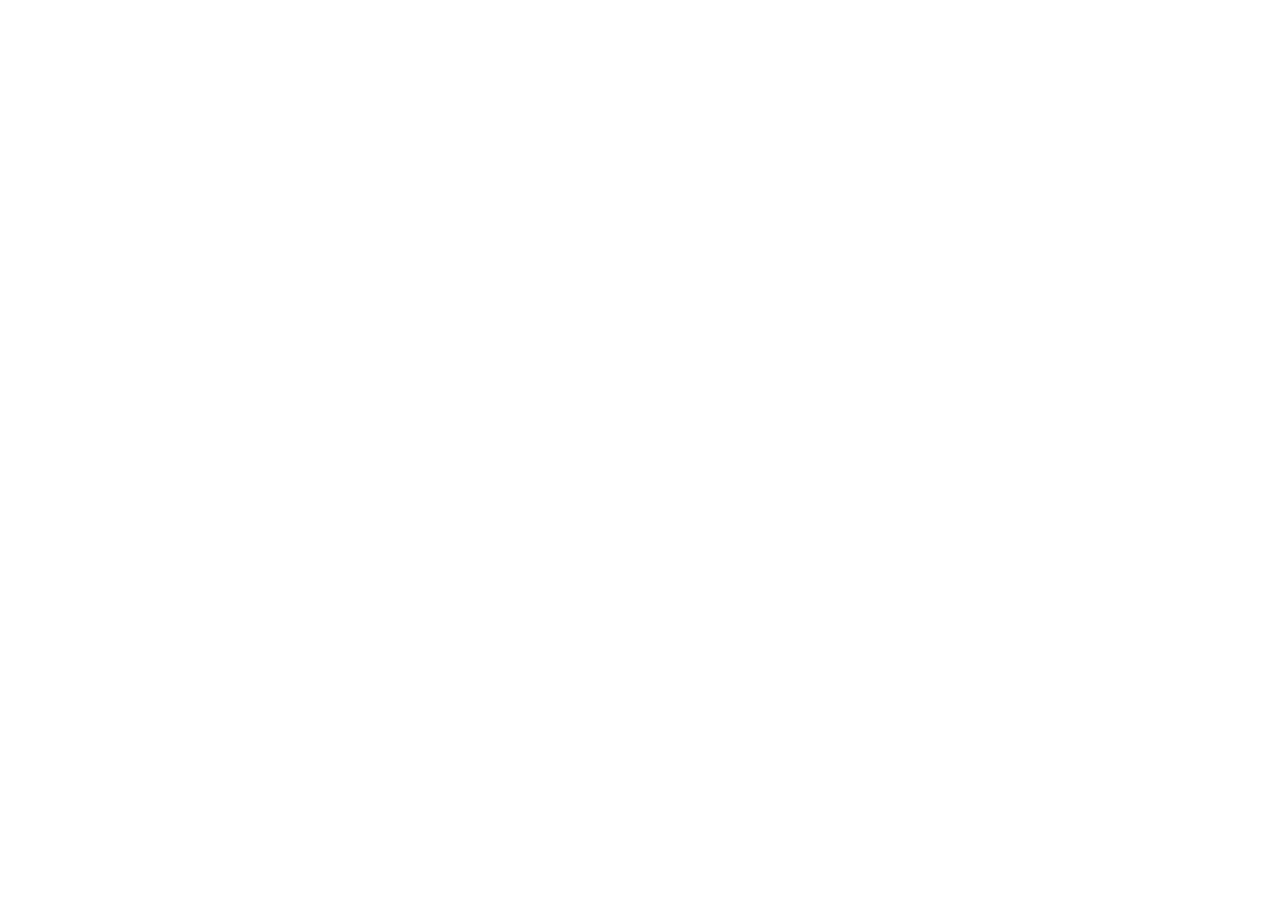
==== Shared/index.html @ 15faed07 "first commit" ====
<!DOCTYPE html>
<html lang="en">
    <head>
        <meta charset="UTF-8">
        <meta name="viewport" content="width=device-width, initial-scale=1.0">
        <title>Document</title>
    </head>
    <body>
        <!-- This is the homepage -->
        
    </body>
</html>
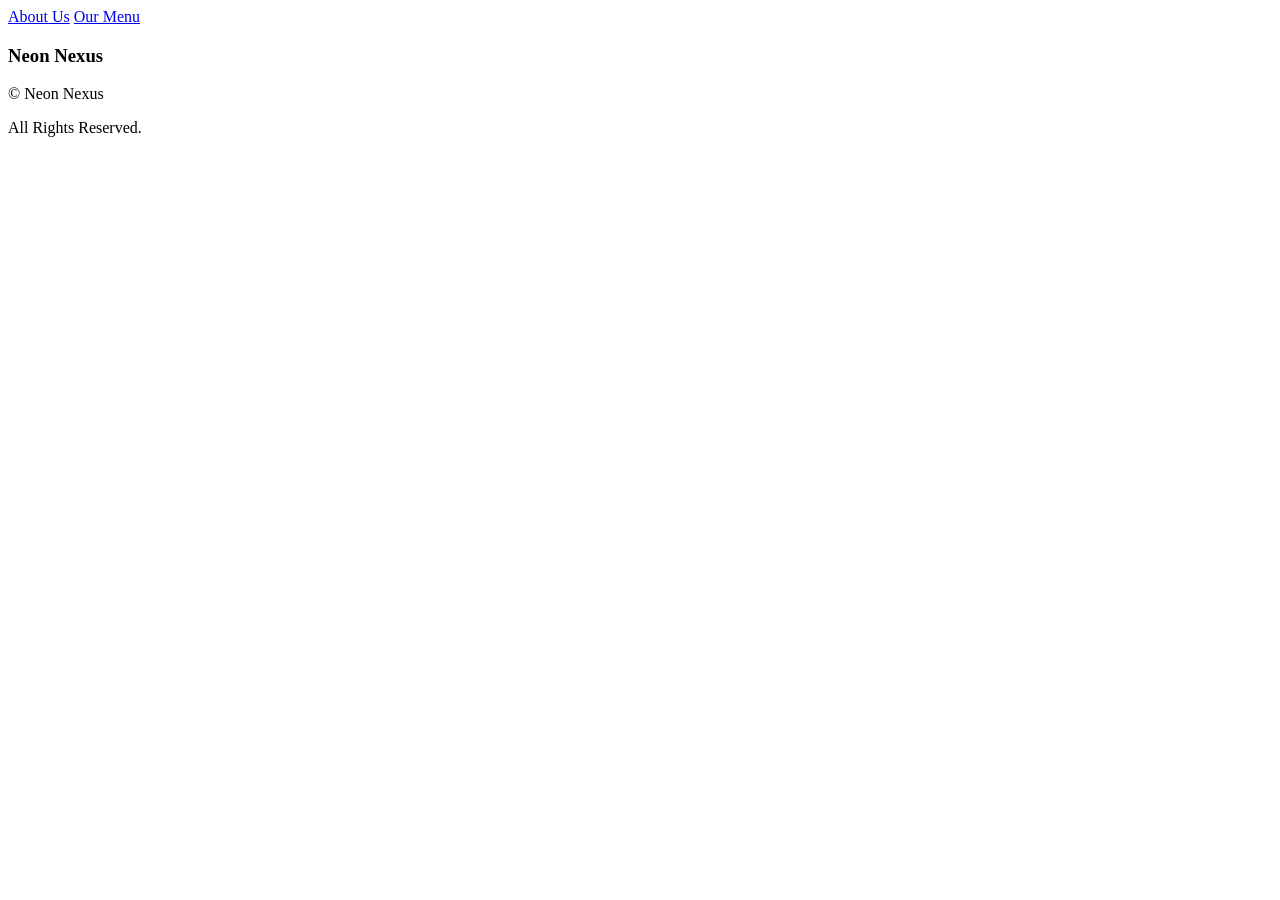
==== commit 01ccd390: "Structuring" ====
--- a/Shared/index.html
+++ b/Shared/index.html
@@ -4,8 +4,22 @@
         <meta charset="UTF-8">
         <meta name="viewport" content="width=device-width, initial-scale=1.0">
         <title>Document</title>
+        <link rel="stylesheet" href="homepage.css">
     </head>
     <body>
+        <nav>
+            <a href="../Pages/About/index.html">About Us</a>
+            <a href="../Pages/Products/index.html">Our Menu</a>
+        </nav>
+        <header></header>
+
+        <main></main>
+
+        <footer>
+            <h3>Neon Nexus</h3>
+            <p>&copy; Neon Nexus</p>
+            <p>All Rights Reserved.</p>
+        </footer>
         <!-- This is the homepage -->
         
     </body>
--- a/Shared/homepage.css
+++ b/Shared/homepage.css
@@ -0,0 +1,5 @@
+/* Featured Image Landing */
+
+/* Test Code  */
+
+/* PC Layout */
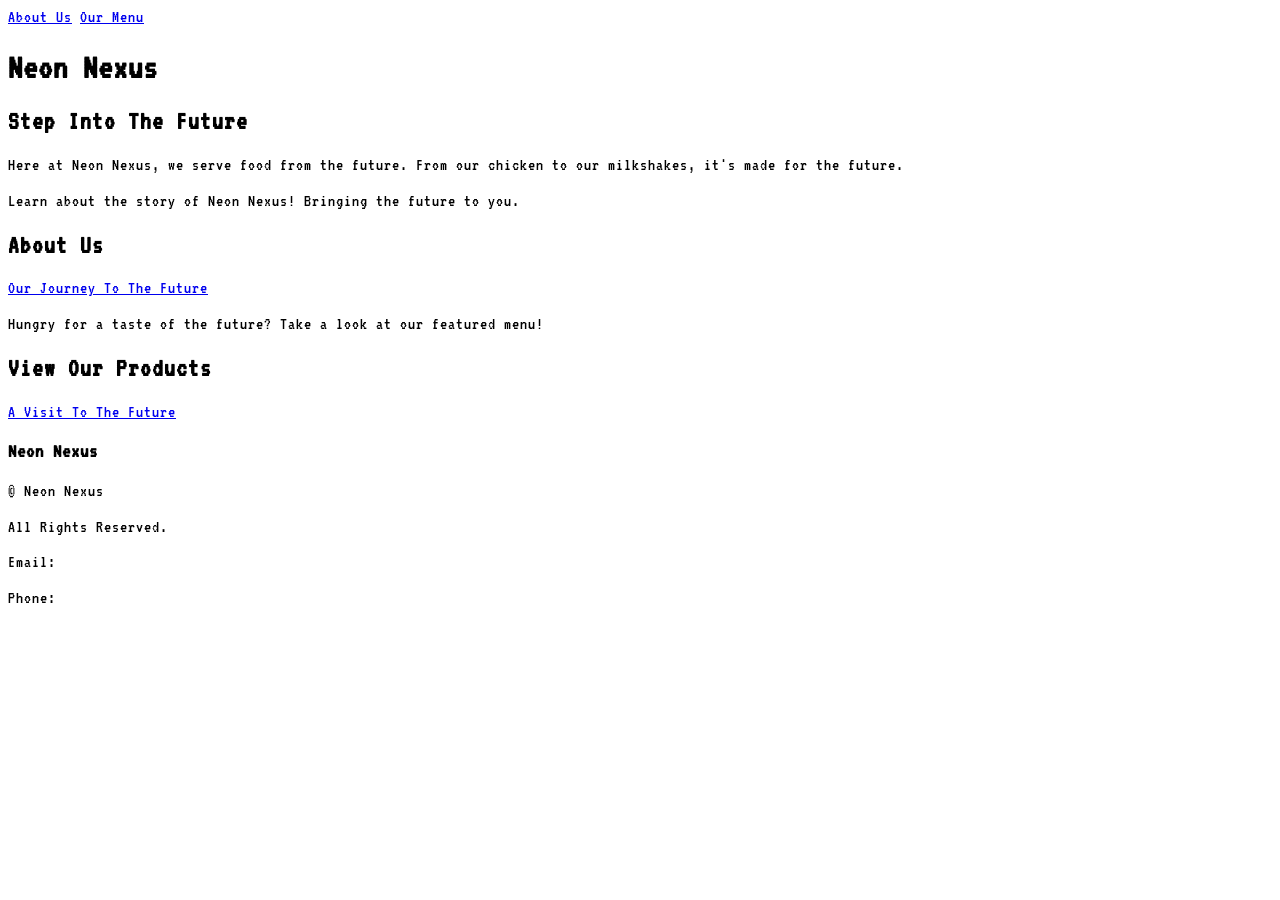
==== commit fb30bf71: "Layouts Made" ====
--- a/Shared/index.html
+++ b/Shared/index.html
@@ -3,22 +3,46 @@
     <head>
         <meta charset="UTF-8">
         <meta name="viewport" content="width=device-width, initial-scale=1.0">
-        <title>Document</title>
-        <link rel="stylesheet" href="homepage.css">
+        <meta name="descritpion" content="Neon Nexus serves all kinds of food, from chicken to burgers to fries and we give you a step into the future.">
+        <title>Neon Nexus</title>
+        <link rel="stylesheet" href="./homepage.css">
+        <link rel="stylesheet" href="./CSS/global.css">
+
+        <link rel="preconnect" href="https://fonts.googleapis.com">
+<link rel="preconnect" href="https://fonts.gstatic.com" crossorigin>
+<link href="https://fonts.googleapis.com/css2?family=Asimovian&family=VT323&display=swap" rel="stylesheet">
     </head>
     <body>
         <nav>
             <a href="../Pages/About/index.html">About Us</a>
             <a href="../Pages/Products/index.html">Our Menu</a>
         </nav>
-        <header></header>
+        <header>
+            <h1>Neon Nexus</h1>
+            <h2>Step Into The Future</h2>
+            <p>Here at Neon Nexus, we serve food from the future. From our chicken to our milkshakes, it's made for the future.</p>
+        </header>
 
-        <main></main>
+        <main>
+            <div>
+                <p>Learn about the story of Neon Nexus! Bringing the future to you.</p>
+                <h2>About Us</h2>
+                <a href="../Pages/About/index.html">Our Journey To The Future</a>
+            </div>
+
+            <div>
+                <p>Hungry for a taste of the future? Take a look at our featured menu!</p>
+                <h2>View Our Products</h2>
+                <a href="../Pages/Products/index.html">A Visit To The Future</a>
+            </div>
+        </main>
 
         <footer>
             <h3>Neon Nexus</h3>
             <p>&copy; Neon Nexus</p>
             <p>All Rights Reserved.</p>
+            <p>Email:</p>
+            <p>Phone:</p>
         </footer>
         <!-- This is the homepage -->
         
--- a/Shared/CSS/global.css
+++ b/Shared/CSS/global.css
@@ -0,0 +1,16 @@
+:root {}
+
+/* font */
+body {
+  font-family: "VT323", monospace;
+  font-weight: 400;
+  font-style: normal;
+  letter-spacing: 1px;
+  font-size: 1.1rem;
+}
+
+/* Nav */
+
+/* Product layout (grid) */
+
+/* PC Layout  */
